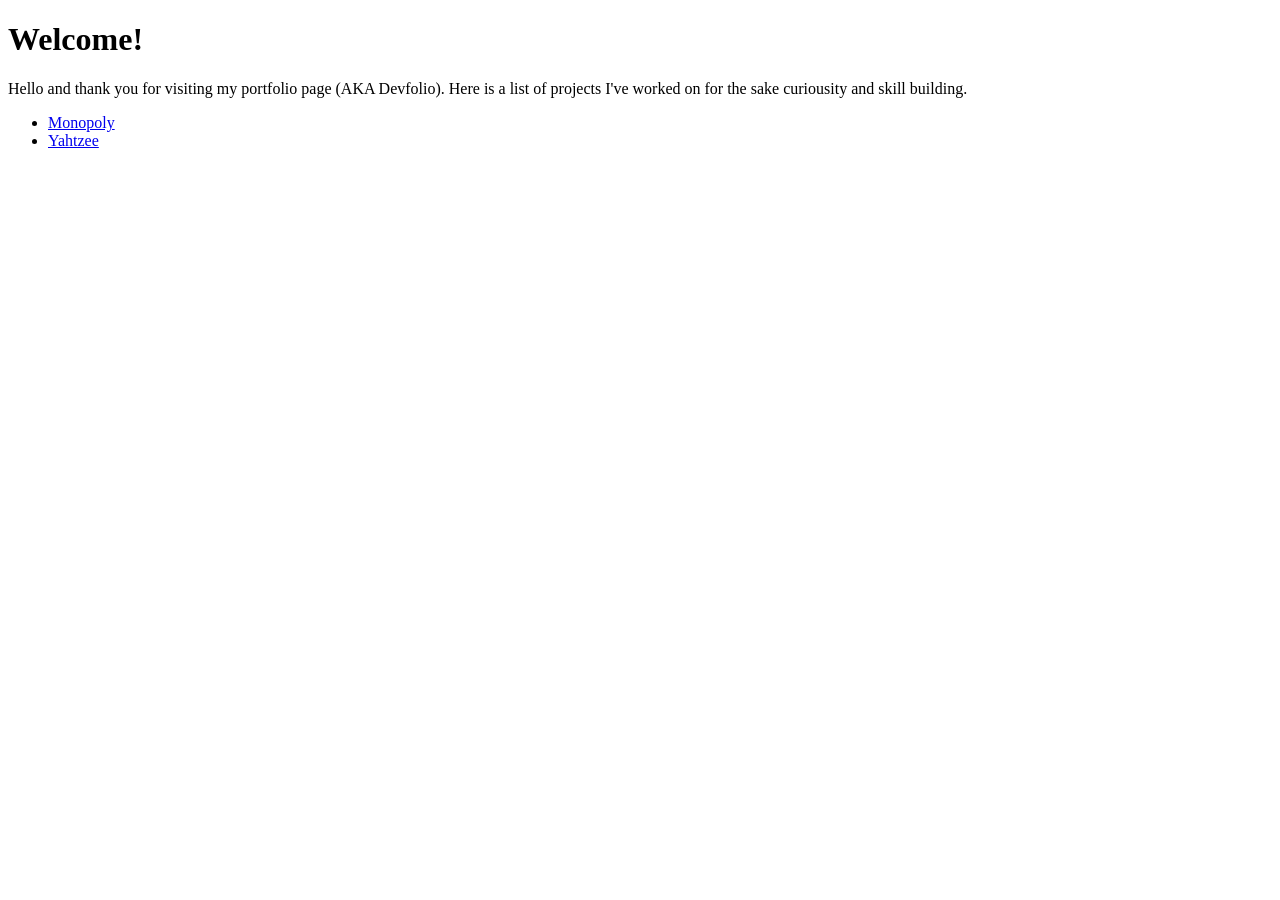
==== index.html @ ba5a7211 "Update index.html" ====
<!DOCTYPE HTML>
<html lang="en">
<head>
	<title>Weclome to Devfolio</title>
	<meta charset="UTF-8">
	<meta name="viewport" content="width=device-width, initial-scale=1.0">
</head>
<body>
	<h1>Welcome!</h1>
	<p>Hello and thank you for visiting my portfolio page (AKA Devfolio). Here is a list of projects I've worked on for the sake curiousity and skill building.</p>
	<ul id="project-container"></ul>


	<script>
		const projects = [
		  { name: 'Monopoly', url: 'https://knighteyes.github.io/devfolio/Monopoly' },
		  { name: 'Yahtzee', url: 'https://knighteyes.github.io/devfolio/Yahtzee' },
		];

		const container = document.querySelector('#project-container');

		projects.forEach(project => {
		  const li = document.createElement('li');
		  li.innerHTML = `<a href="${project.url}" target="_blank" rel="noopener">${project.name}</a>`;
		  container.appendChild(li);
		});
	</script>
	
</body>
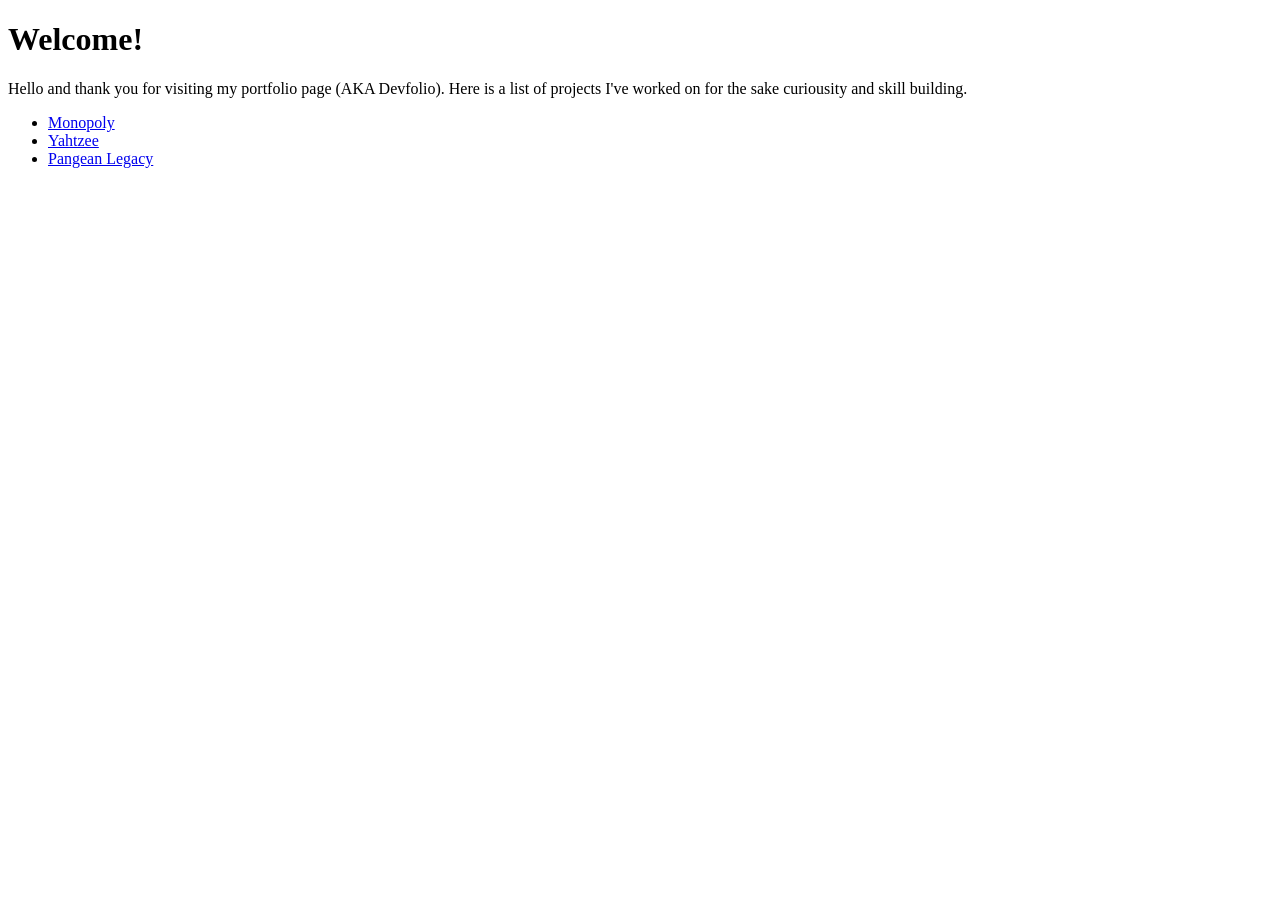
==== commit 6ceab59e: "Update index.html" ====
--- a/index.html
+++ b/index.html
@@ -11,19 +11,22 @@
 	<ul id="project-container"></ul>
 
 
-	<script>
-		const projects = [
-		  { name: 'Monopoly', url: 'https://knighteyes.github.io/devfolio/Monopoly' },
-		  { name: 'Yahtzee', url: 'https://knighteyes.github.io/devfolio/Yahtzee' },
-		];
 
-		const container = document.querySelector('#project-container');
+	
+<script>
+	const projects = [
+	  { name: 'Monopoly', url: 'https://knighteyes.github.io/devfolio/Monopoly/home.html' },
+	  { name: 'Yahtzee', url: 'https://knighteyes.github.io/devfolio/Yahtzee/home.html' },
+	  { name: 'Pangean Legacy', url: 'https://knighteyes.itch.io/the-pangean-legacy' },
+	];
 
-		projects.forEach(project => {
-		  const li = document.createElement('li');
-		  li.innerHTML = `<a href="${project.url}" target="_blank" rel="noopener">${project.name}</a>`;
-		  container.appendChild(li);
-		});
-	</script>
+	const container = document.querySelector('#project-container');
+
+	projects.forEach(project => {
+	  const li = document.createElement('li');
+	  li.innerHTML = `<a href="${project.url}" target="_blank" rel="noopener">${project.name}</a>`;
+	  container.appendChild(li);
+	});
+</script>
 	
 </body>
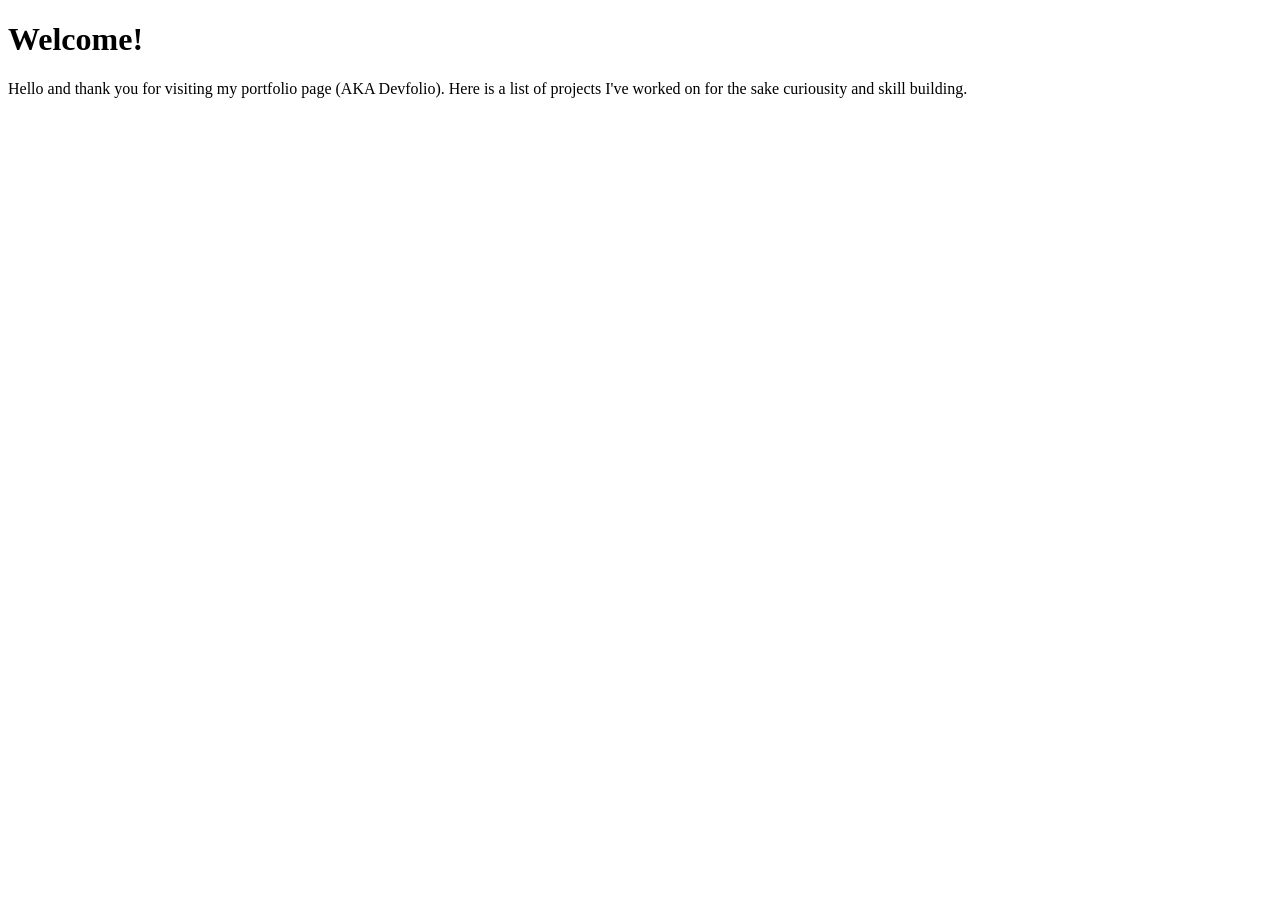
==== commit 6fca878c: "Update index.html" ====
--- a/index.html
+++ b/index.html
@@ -9,24 +9,6 @@
 	<h1>Welcome!</h1>
 	<p>Hello and thank you for visiting my portfolio page (AKA Devfolio). Here is a list of projects I've worked on for the sake curiousity and skill building.</p>
 	<ul id="project-container"></ul>
-
-
-
-	
-<script>
-	const projects = [
-	  { name: 'Monopoly', url: 'https://knighteyes.github.io/devfolio/Monopoly/home.html' },
-	  { name: 'Yahtzee', url: 'https://knighteyes.github.io/devfolio/Yahtzee/home.html' },
-	  { name: 'Pangean Legacy', url: 'https://knighteyes.itch.io/the-pangean-legacy' },
-	];
-
-	const container = document.querySelector('#project-container');
-
-	projects.forEach(project => {
-	  const li = document.createElement('li');
-	  li.innerHTML = `<a href="${project.url}" target="_blank" rel="noopener">${project.name}</a>`;
-	  container.appendChild(li);
-	});
-</script>
 	
 </body>
+</html>
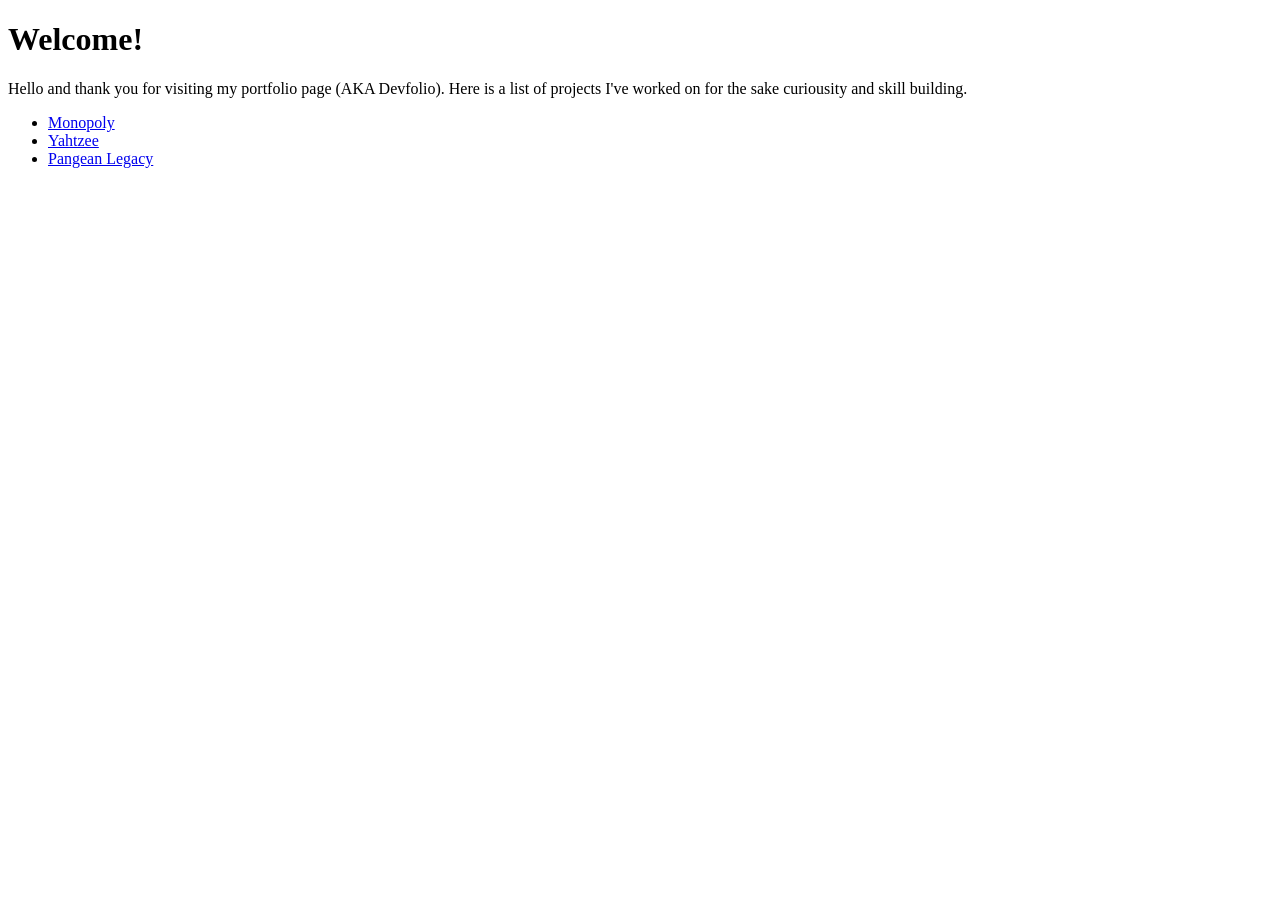
==== commit 484450b1: "Add script tag to include script.js" ====
--- a/index.html
+++ b/index.html
@@ -9,6 +9,6 @@
 	<h1>Welcome!</h1>
 	<p>Hello and thank you for visiting my portfolio page (AKA Devfolio). Here is a list of projects I've worked on for the sake curiousity and skill building.</p>
 	<ul id="project-container"></ul>
-	
+	<script src='script.js'></script>
 </body>
 </html>
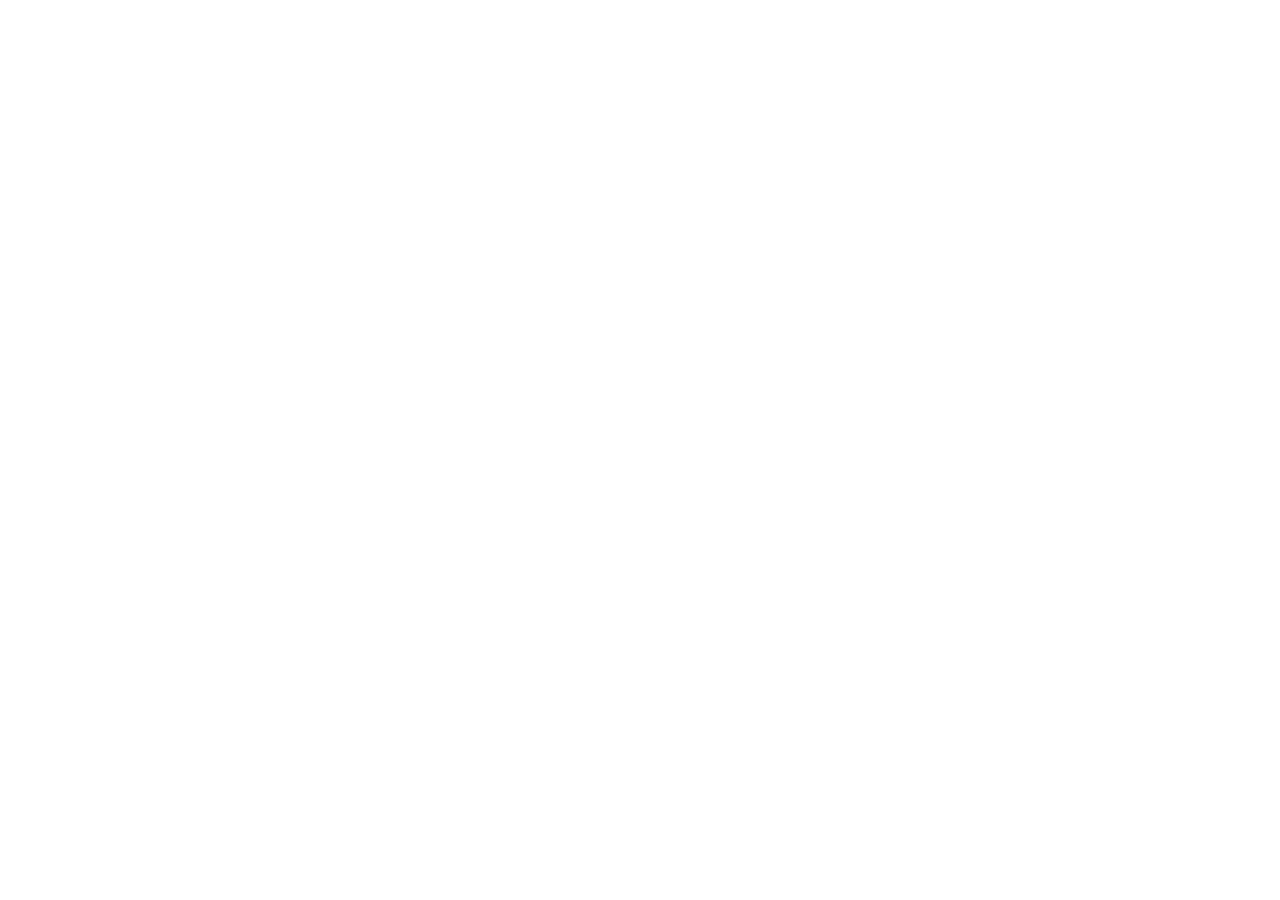
==== commit 2693e39f: "Update index.html" ====
--- a/index.html
+++ b/index.html
@@ -6,9 +6,10 @@
 	<meta name="viewport" content="width=device-width, initial-scale=1.0">
 </head>
 <body>
-	<h1>Welcome!</h1>
-	<p>Hello and thank you for visiting my portfolio page (AKA Devfolio). Here is a list of projects I've worked on for the sake curiousity and skill building.</p>
-	<ul id="project-container"></ul>
+	
+	<div id="portfolio-grid" class="grid-container"></div>
+
+	
 	<script src='script.js'></script>
 </body>
 </html>
